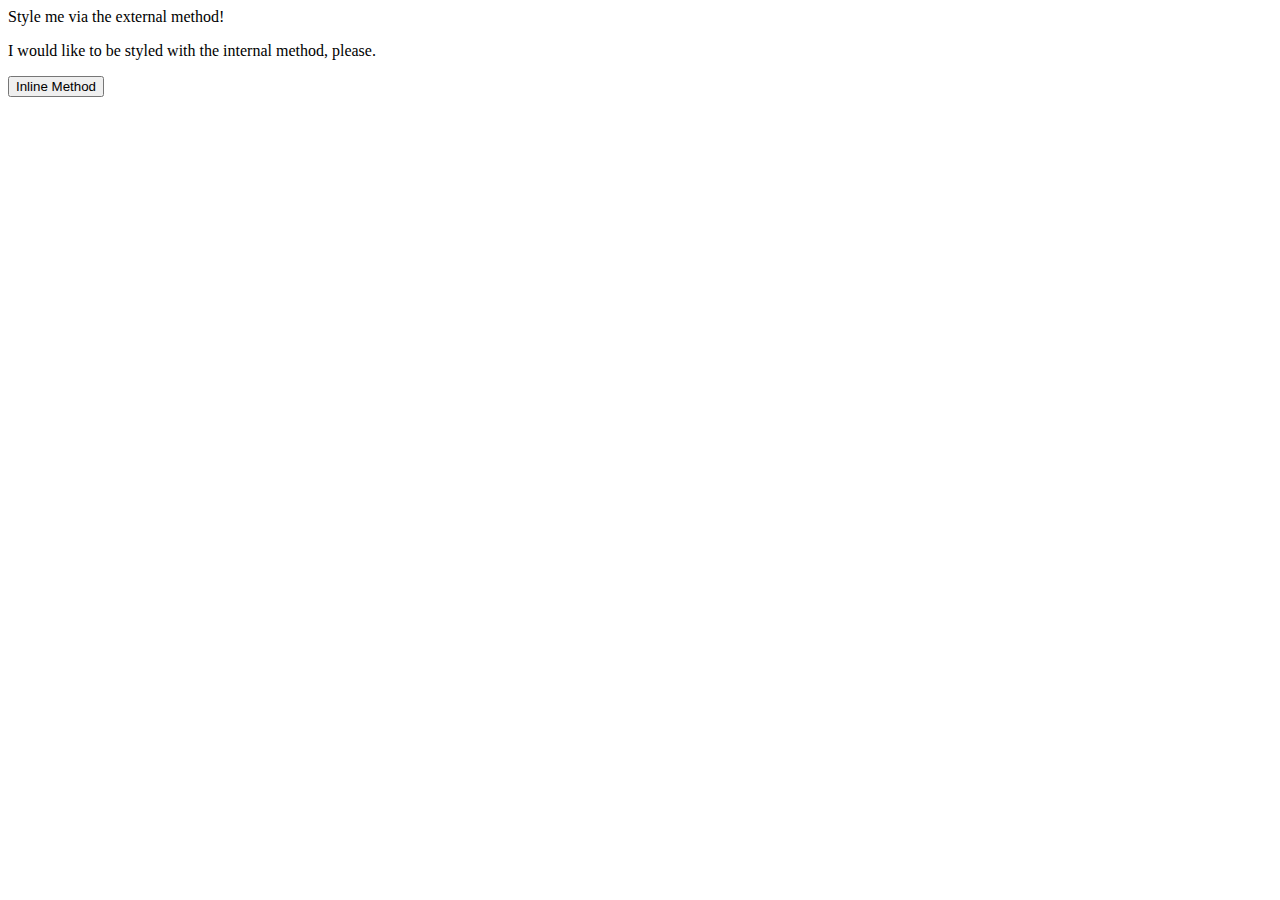
==== foundations/01-css-methods/index.html @ 60bbc0e8 "Link the created style.css to index.html" ====
<!DOCTYPE html>
<html lang="en">
  <head>
    <meta charset="UTF-8">
    <meta http-equiv="X-UA-Compatible" content="IE=edge">
    <meta name="viewport" content="width=device-width, initial-scale=1.0">
    <link rel="stylesheet" href="style.css">
    <title>Methods for Adding CSS</title>
  </head>
  <body>
    <div>Style me via the external method!</div>
    <p>I would like to be styled with the internal method, please.</p>
    <button>Inline Method</button>
  </body>
</html>
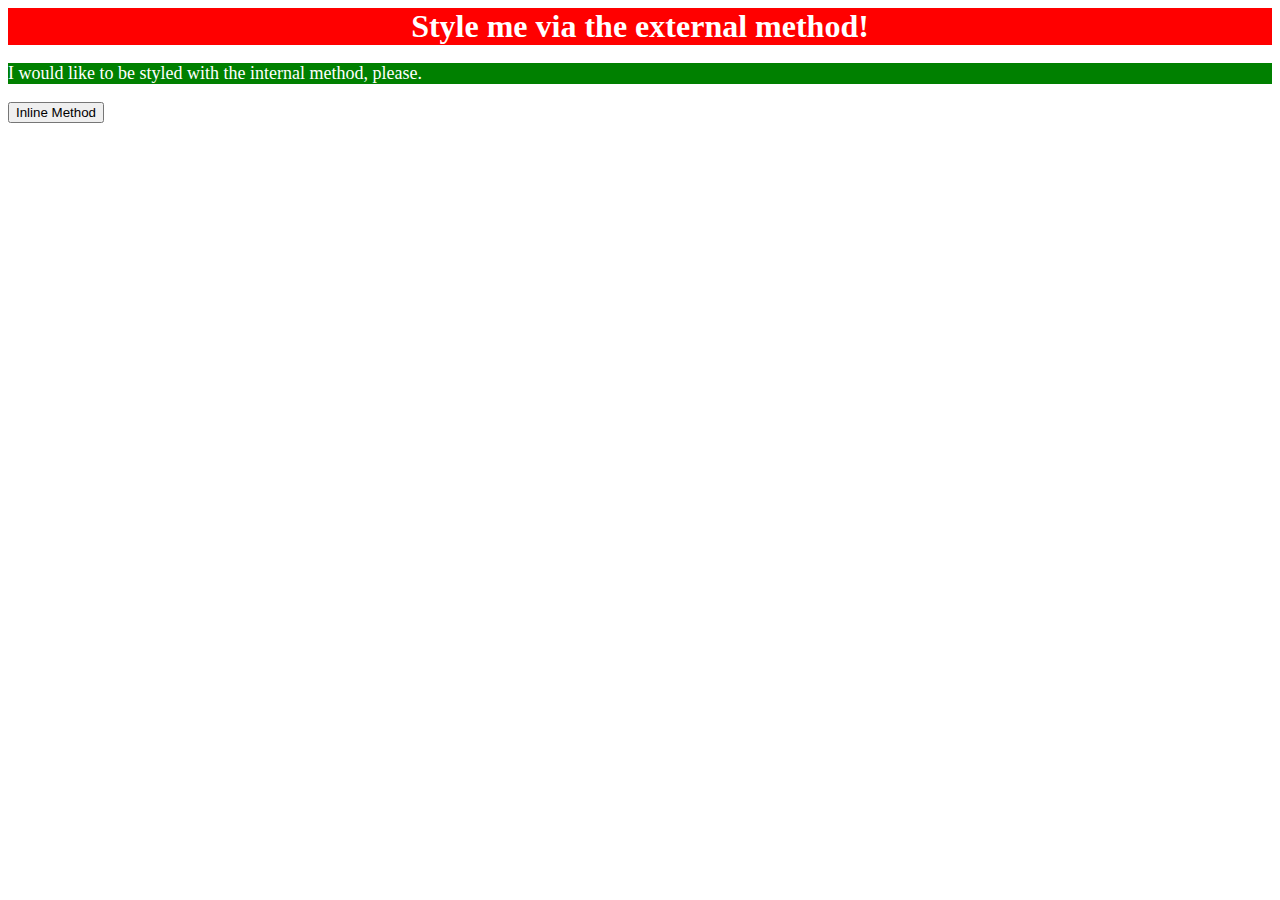
==== commit 294e9d65: "Add style to p via internal css" ====
--- a/foundations/01-css-methods/index.html
+++ b/foundations/01-css-methods/index.html
@@ -6,6 +6,14 @@
     <meta name="viewport" content="width=device-width, initial-scale=1.0">
     <link rel="stylesheet" href="style.css">
     <title>Methods for Adding CSS</title>
+
+    <style>
+      p {
+        background-color: green;
+        color: white;
+        font-size: 18px;
+      }
+    </style>
   </head>
   <body>
     <div>Style me via the external method!</div>
--- a/foundations/01-css-methods/style.css
+++ b/foundations/01-css-methods/style.css
@@ -0,0 +1,7 @@
+div {
+    background-color: red;
+    color: white;
+    font-size: 32px;
+    text-align: center;
+    font-weight: bold;
+}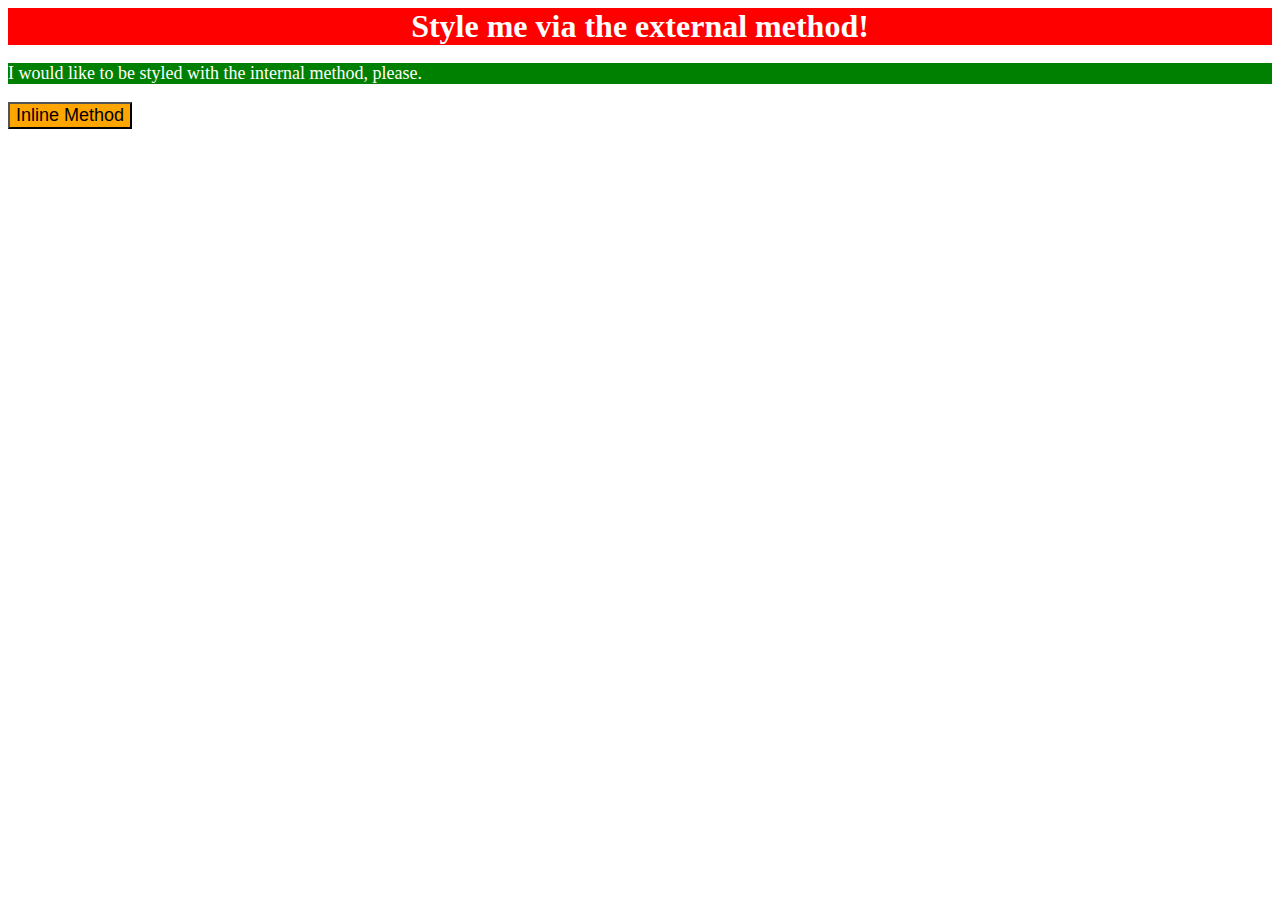
==== commit 42183339: "Add style to button via inline css" ====
--- a/foundations/01-css-methods/index.html
+++ b/foundations/01-css-methods/index.html
@@ -18,6 +18,6 @@
   <body>
     <div>Style me via the external method!</div>
     <p>I would like to be styled with the internal method, please.</p>
-    <button>Inline Method</button>
+    <button style="background-color: orange; font-size: 18px;">Inline Method</button>
   </body>
 </html>